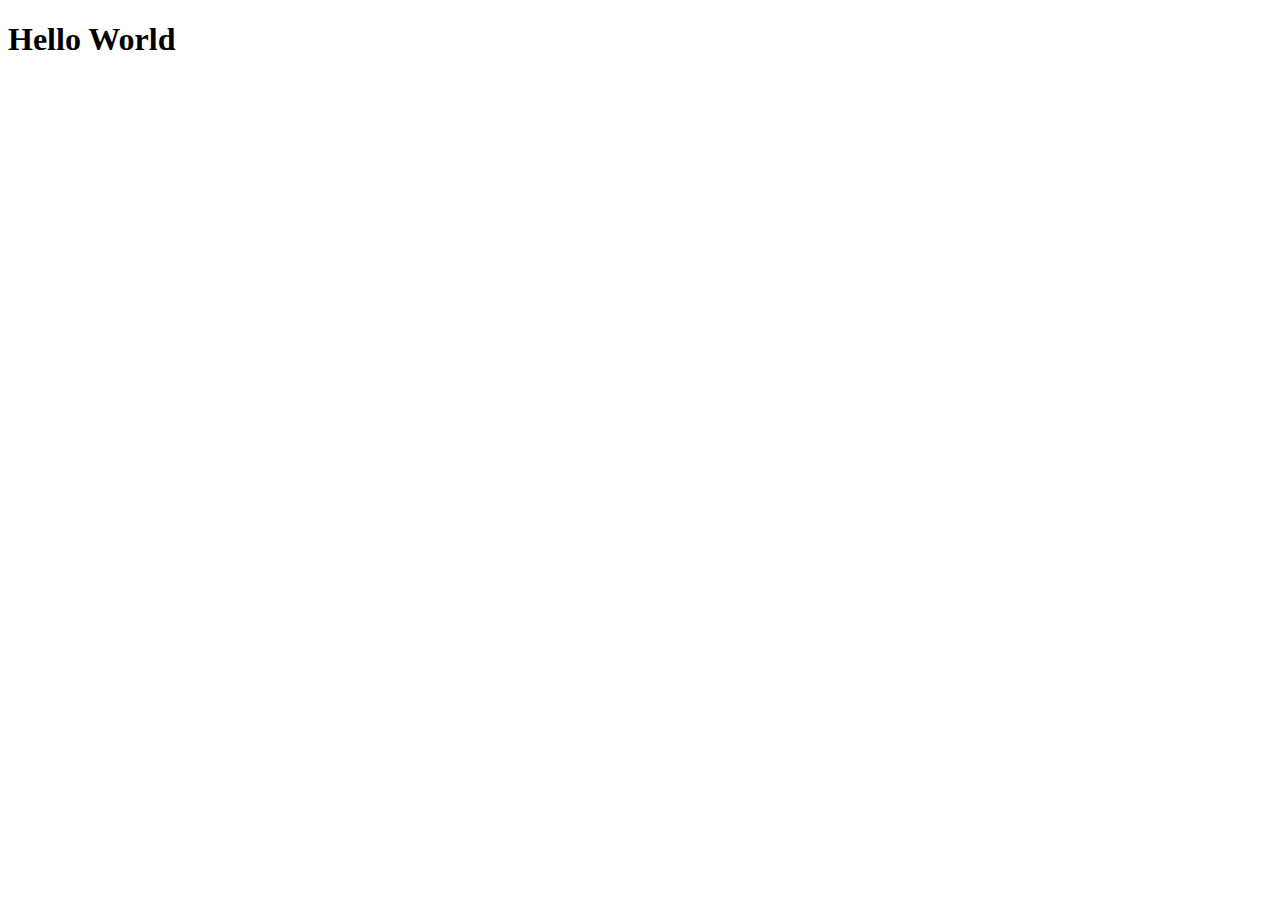
==== index.html @ c28d2c10 "This is my first commit" ====
<!DOCTYPE html>
<html lang="en">
<head>
    <meta charset="UTF-8">
    <meta name="viewport" content="width=device-width, initial-scale=1.0">
    <link rel = "icon" href = "favicon.png"> 
    <title>Document</title>

</head>
<body>
  <h1>Hello World</h1>
  <script src="react.js">
  </script>  
</body>
</html>
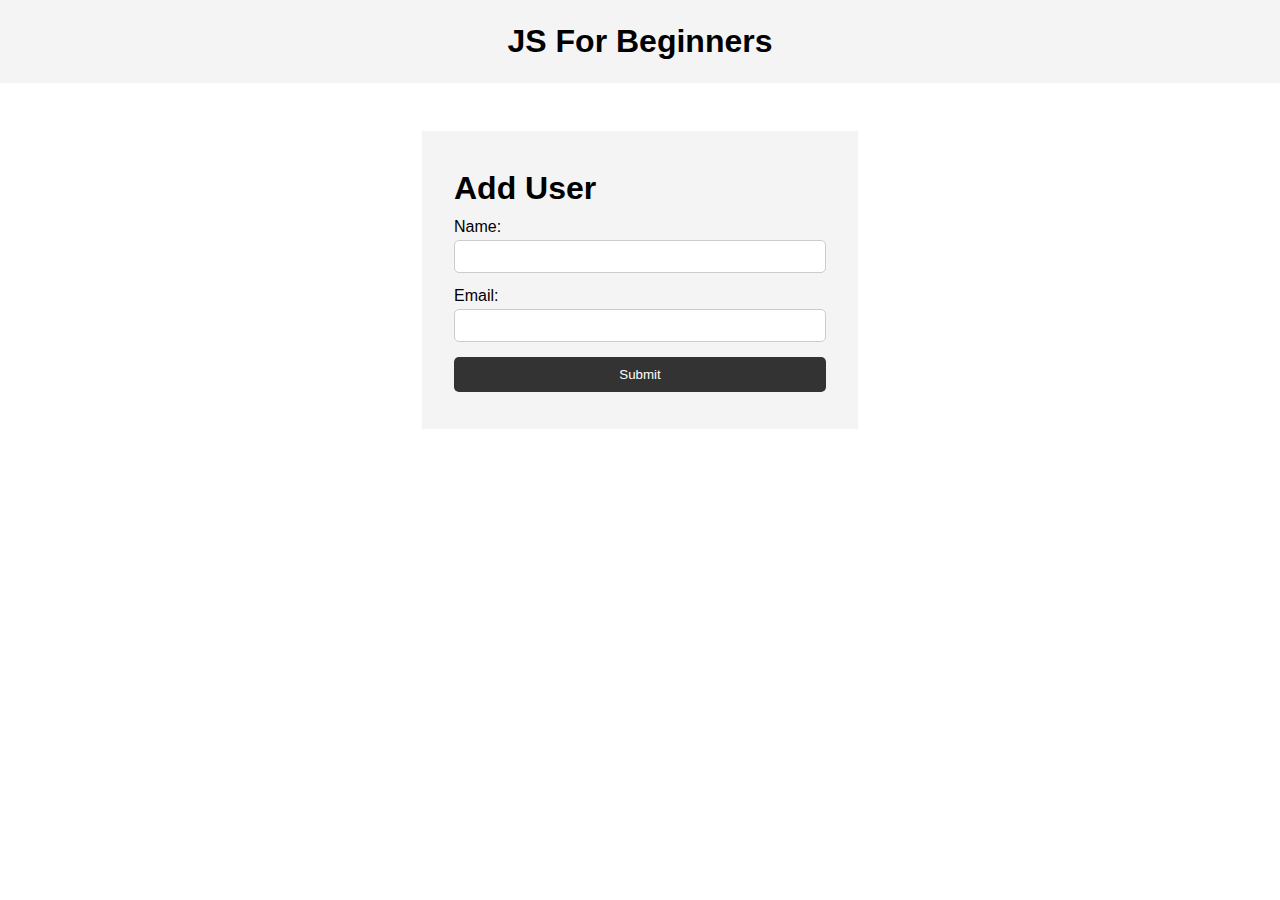
==== commit 8d4d7afd: "Add files via upload" ====
--- a/index.html
+++ b/index.html
@@ -1,15 +1,42 @@
-<!DOCTYPE html>
-<html lang="en">
-<head>
-    <meta charset="UTF-8">
-    <meta name="viewport" content="width=device-width, initial-scale=1.0">
-    <link rel = "icon" href = "favicon.png"> 
-    <title>Document</title>
-
-</head>
-<body>
-  <h1>Hello World</h1>
-  <script src="react.js">
-  </script>  
-</body>
-</html>+<!DOCTYPE html>
+<html lang="en">
+  <head>
+    <meta charset="UTF-8" />
+    <meta name="viewport" content="width=device-width, initial-scale=1.0" />
+    <meta http-equiv="X-UA-Compatible" content="ie=edge" />
+    <title>JS For Beginners</title>
+    <link rel="stylesheet" href="style.css">
+  </head>
+  <body>
+    <header>
+      <h1>JS For Beginners</h1>
+    </header>
+
+    <section class="container">
+      <form id="my-form">
+        <h1>Add User</h1>
+        <div class="msg"></div>
+        <div>
+          <label for="name">Name:</label>
+          <input type="text" id="name">
+        </div>
+        <div>
+          <label for="email">Email:</label>
+          <input type="text" id="email">
+        </div>
+        <input class="btn" type="submit" value="Submit">
+      </form>
+
+      <ul id="users"></ul>
+
+      <!-- <ul class="items">
+        <li class="item">Item 1</li>
+        <li class="item">Item 2</li>
+        <li class="item">Item 3</li>
+      </ul> -->
+    </section>
+    
+
+    <script src="main.js"></script>
+  </body>
+</html>
--- a/style.css
+++ b/style.css
@@ -0,0 +1,77 @@
+* {
+  margin: 0;
+  padding: 0;
+  box-sizing: border-box;
+}
+
+body {
+  font-family: Arial, Helvetica, sans-serif;
+  line-height: 1.6;
+}
+
+ul {
+  list-style: none;
+}
+
+ul li {
+  padding: 5px;
+  background: #f4f4f4;
+  margin: 5px 0;
+}
+
+header {
+  background: #f4f4f4;
+  padding: 1rem;
+  text-align: center;
+}
+
+.container {
+  margin: auto;
+  width: 500px;
+  overflow: auto;
+  padding: 3rem 2rem;
+}
+
+#my-form {
+  padding: 2rem;
+  background: #f4f4f4;
+}
+
+#my-form label {
+  display: block;
+}
+
+#my-form input[type='text'] {
+  width: 100%;
+  padding: 8px;
+  margin-bottom: 10px;
+  border-radius: 5px;
+  border: 1px solid #ccc;
+}
+
+.btn {
+  display: block;
+  width: 100%;
+  padding: 10px 15px;
+  border: 0;
+  background: #333;
+  color: #fff;
+  border-radius: 5px;
+  margin: 5px 0;
+}
+
+.btn:hover {
+  background: #444;
+}
+
+.bg-dark {
+  background: #333;
+  color: #fff;
+}
+
+.error {
+  background: orangered;
+  color: #fff;
+  padding: 5px;
+  margin: 5px;
+}
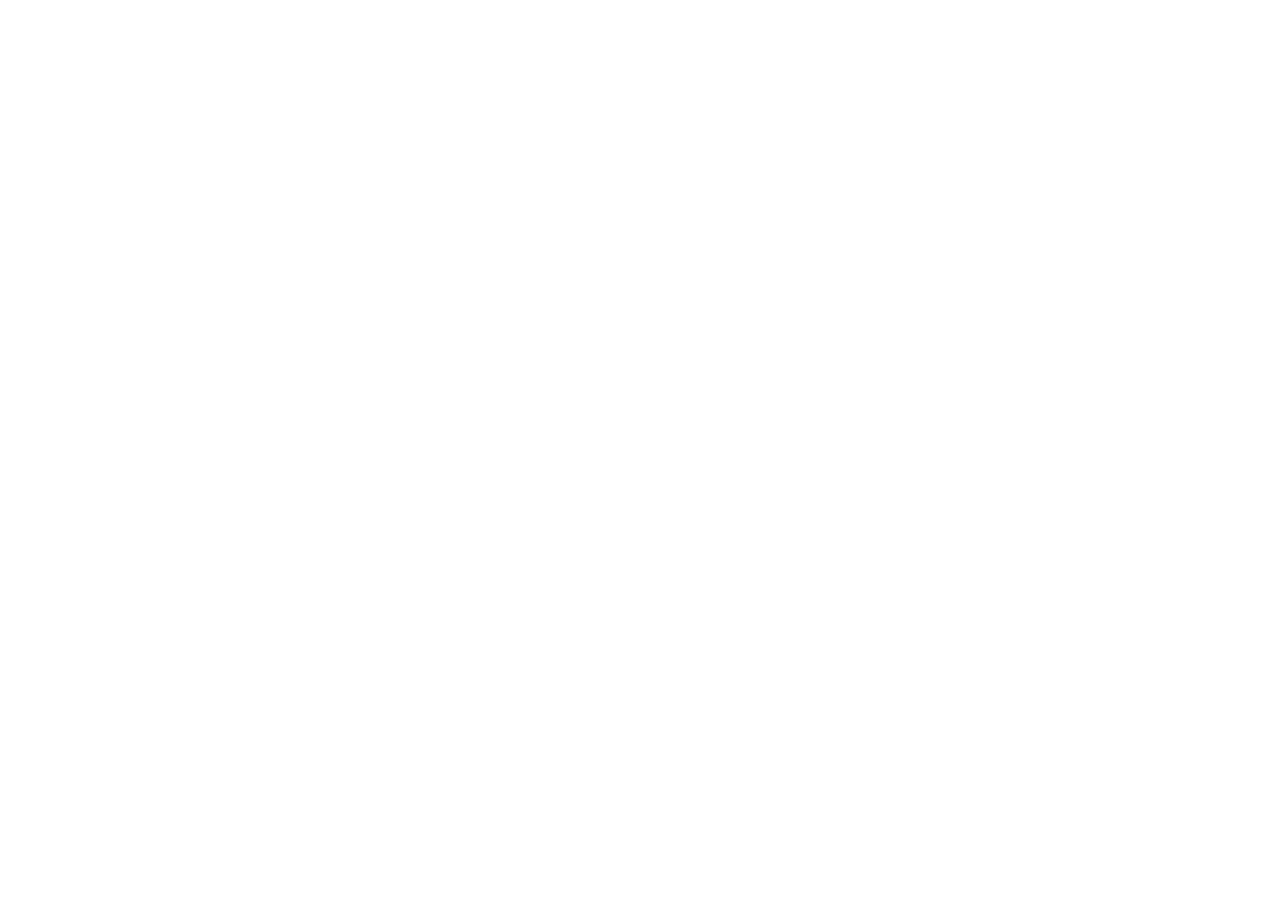
==== commit 626fbac8: "Async javascript (callback , promise, async)" ====
--- a/index.html
+++ b/index.html
@@ -1,42 +1,13 @@
 <!DOCTYPE html>
 <html lang="en">
-  <head>
-    <meta charset="UTF-8" />
-    <meta name="viewport" content="width=device-width, initial-scale=1.0" />
-    <meta http-equiv="X-UA-Compatible" content="ie=edge" />
-    <title>JS For Beginners</title>
-    <link rel="stylesheet" href="style.css">
-  </head>
-  <body>
-    <header>
-      <h1>JS For Beginners</h1>
-    </header>
-
-    <section class="container">
-      <form id="my-form">
-        <h1>Add User</h1>
-        <div class="msg"></div>
-        <div>
-          <label for="name">Name:</label>
-          <input type="text" id="name">
-        </div>
-        <div>
-          <label for="email">Email:</label>
-          <input type="text" id="email">
-        </div>
-        <input class="btn" type="submit" value="Submit">
-      </form>
-
-      <ul id="users"></ul>
-
-      <!-- <ul class="items">
-        <li class="item">Item 1</li>
-        <li class="item">Item 2</li>
-        <li class="item">Item 3</li>
-      </ul> -->
-    </section>
+<head>
+    <meta charset="UTF-8">
+    <meta http-equiv="X-UA-Compatible" content="IE=edge">
+    <meta name="viewport" content="width=device-width, initial-scale=1.0">
+    <title>Async JS</title>
+</head>
+<body>
     
-
-    <script src="main.js"></script>
-  </body>
-</html>
+    <script src="promises.js"></script>
+</body>
+</html>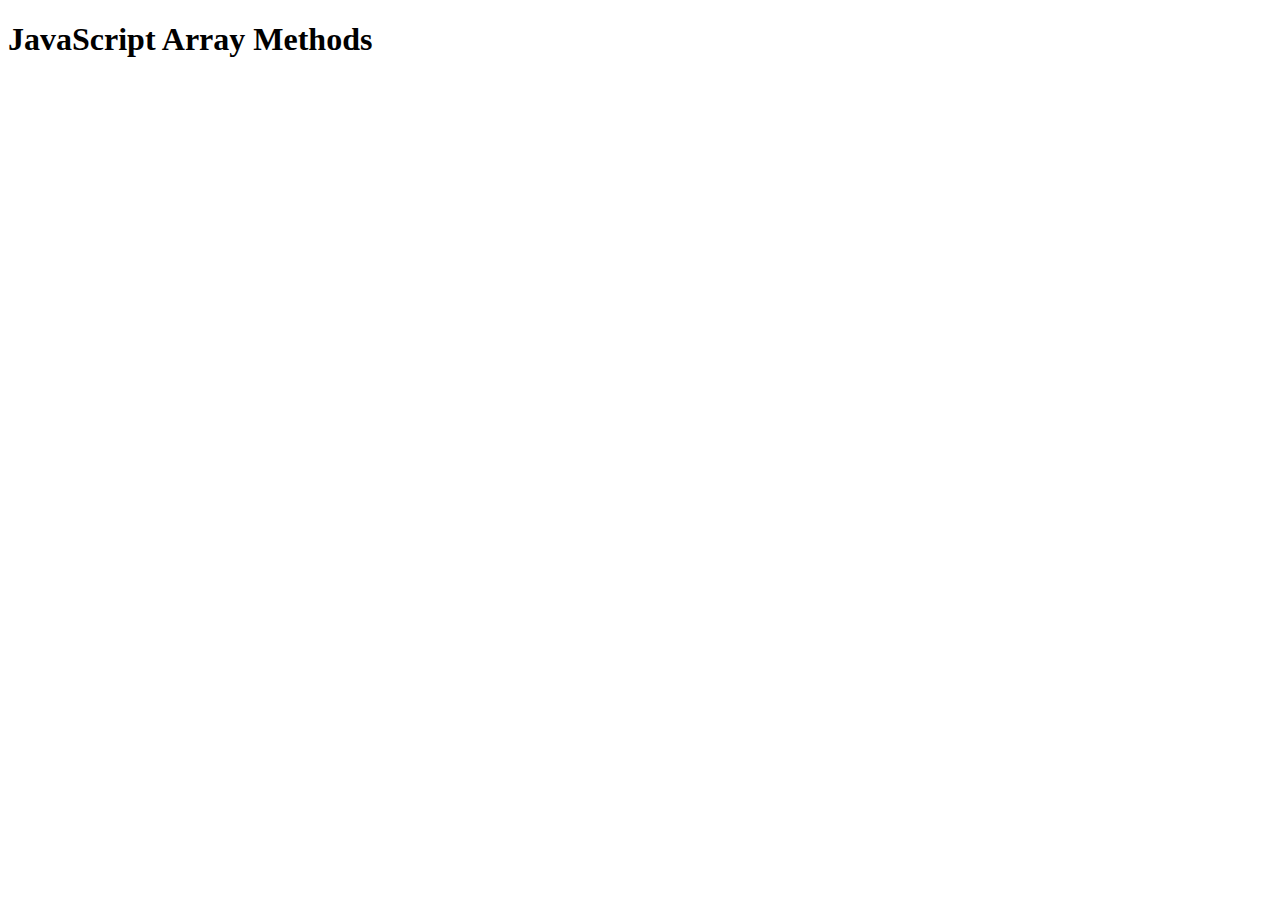
==== commit 6e52ddbc: "High order function & Array." ====
--- a/index.html
+++ b/index.html
@@ -4,10 +4,13 @@
     <meta charset="UTF-8">
     <meta http-equiv="X-UA-Compatible" content="IE=edge">
     <meta name="viewport" content="width=device-width, initial-scale=1.0">
-    <title>Async JS</title>
+    <title>JavaScript Array Methods</title>
 </head>
 <body>
-    
-    <script src="promises.js"></script>
+    <h1>JavaScript Array Methods</h1>
+
+
+
+    <script src="main.js"></script>
 </body>
 </html>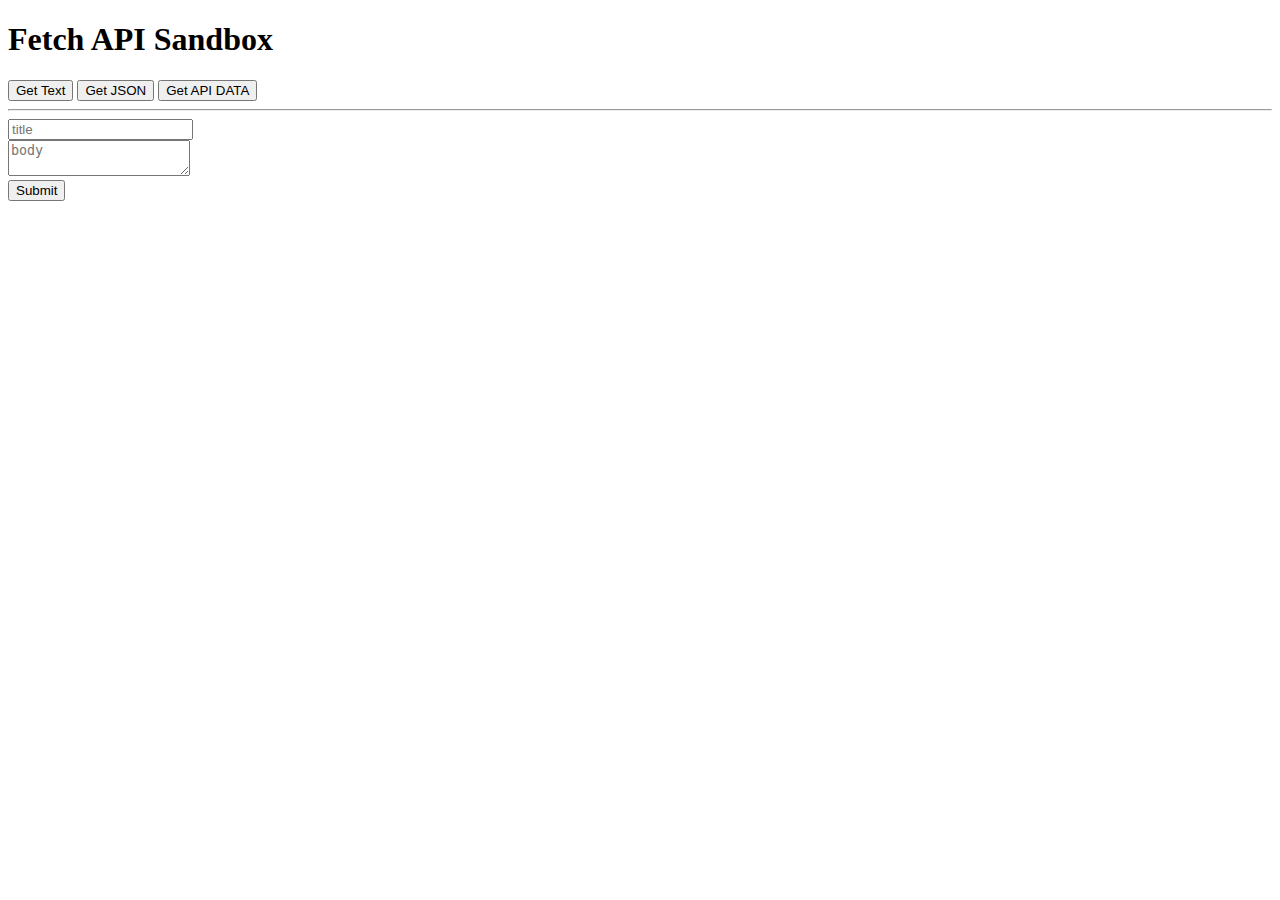
==== commit e0479946: "Fetch API" ====
--- a/index.html
+++ b/index.html
@@ -4,13 +4,113 @@
     <meta charset="UTF-8">
     <meta http-equiv="X-UA-Compatible" content="IE=edge">
     <meta name="viewport" content="width=device-width, initial-scale=1.0">
-    <title>JavaScript Array Methods</title>
+    <title>Fetch API Sandbox</title>
+    <link rel = "stylesheet" href="https://cdn.jsdelivr.net/npm/bootstrap@5.1.0/dist/css/bootstrap.min.css" integrity="sha384-KyZXEAg3QhqLMpG8r+8fhAXLRk2vvoC2f3B09zVXn8CA5QIVfZOJ3BCsw2P0p/We" crossorigin="anonymous">
 </head>
 <body>
-    <h1>JavaScript Array Methods</h1>
+    <div class="container">
+        <h1 class="display-4 mb-4">Fetch API Sandbox</h1>
+        
+        <div class="d-flex">
+            <button class="btn btn-primary mr-4" id="getText">Get Text</button>
+            <button class="btn btn-success mr-4" id="getUsers">Get JSON</button>
+            <button class="btn btn-warning mr-4" id="getPosts">Get API DATA</button>
+        </div>  
+        <hr>
+        <div id="output"></div>
+        <form id="addPost">
+            <div class="form-group">
+                <input type="text" id="title" class="form-control" placeholder="title">
+            </div>
+
+            <div class="form-group">
+                <textarea id="body" class="form-control" placeholder="body"></textarea>
+            </div>
+            <input type="submit" class="btn btn-secondary"value="Submit">
+        </form>
+
+    </div>
+
+    <script>
+      document.getElementById('getText').addEventListener('click', getText);
+      document.getElementById('getUsers').addEventListener('click', getUsers);
+      document.getElementById('getPosts').addEventListener('click', getPosts);
+      document.getElementById('addPost').addEventListener('submit', addPost);
+      //getText fucntion
+      function getText() {
+        //   fetch('sample.txt')
+        //   .then(function(res) {
+        //       return res.text();
+        //   })
+        //   .then(function(data) {
+        //       console.log(data);
+        //   })
 
 
+        fetch('sample.txt')
+        .then((res) => res.text())
+        .then((data) => {
+            document.getElementById('output').innerHTML = data;
+        })
+        .catch((err) => console.log(err));
+      }
 
-    <script src="main.js"></script>
+      //getUser Function
+      function getUsers(){
+          fetch('users.json')
+          .then((res) => res.json())
+          .then((data) => {
+            let output = '<h2 class="mb-4">Users</h2>';
+            data.forEach(function(user) {
+                output += `
+                    <ul class="list-group mb-3">
+                        <li class="list-group-item">ID: ${user.id}</li>
+                        <li class="list-group-item">Name: ${user.name}</li>
+                        <li class="list-group-item">Email: ${user.email}</li>  
+                    </ul>
+                `;
+            });
+            document.getElementById('output').innerHTML = output;
+          });
+      }
+
+      //getPosts function
+      function getPosts() {
+        fetch('https://jsonplaceholder.typicode.com/posts')
+          .then((res) => res.json())
+          .then((data) => {
+            let output = '<h2 class="mb-4">Posts</h2>';
+            data.forEach(function(post) {
+                output += `
+                   <div class="card card-body mb-3">
+                        <h3>${post.title}</h3>
+                        <p>${post.body}</p>
+                    </div>
+                `;
+            });
+            document.getElementById('output').innerHTML = output;
+          });
+      }
+
+
+      //addPost function
+      function addPost(e) {
+          e.preventDefault();
+
+          let title = document.getElementById('title').value;
+          let body = document.getElementById('body').value;
+        
+          fetch('https://jsonplaceholder.typicode.com/posts',{
+              method:'POST',
+              headers:{
+                'Accept': 'application/json, text/plain, */*',
+                'Content-type': 'application/json'
+              },
+              body:JSON.stringify({title:title, body:body})
+          })
+          .then((res)=> res.json())
+          .then((data)=> console.log(data));
+    }
+    </script>
 </body>
 </html>